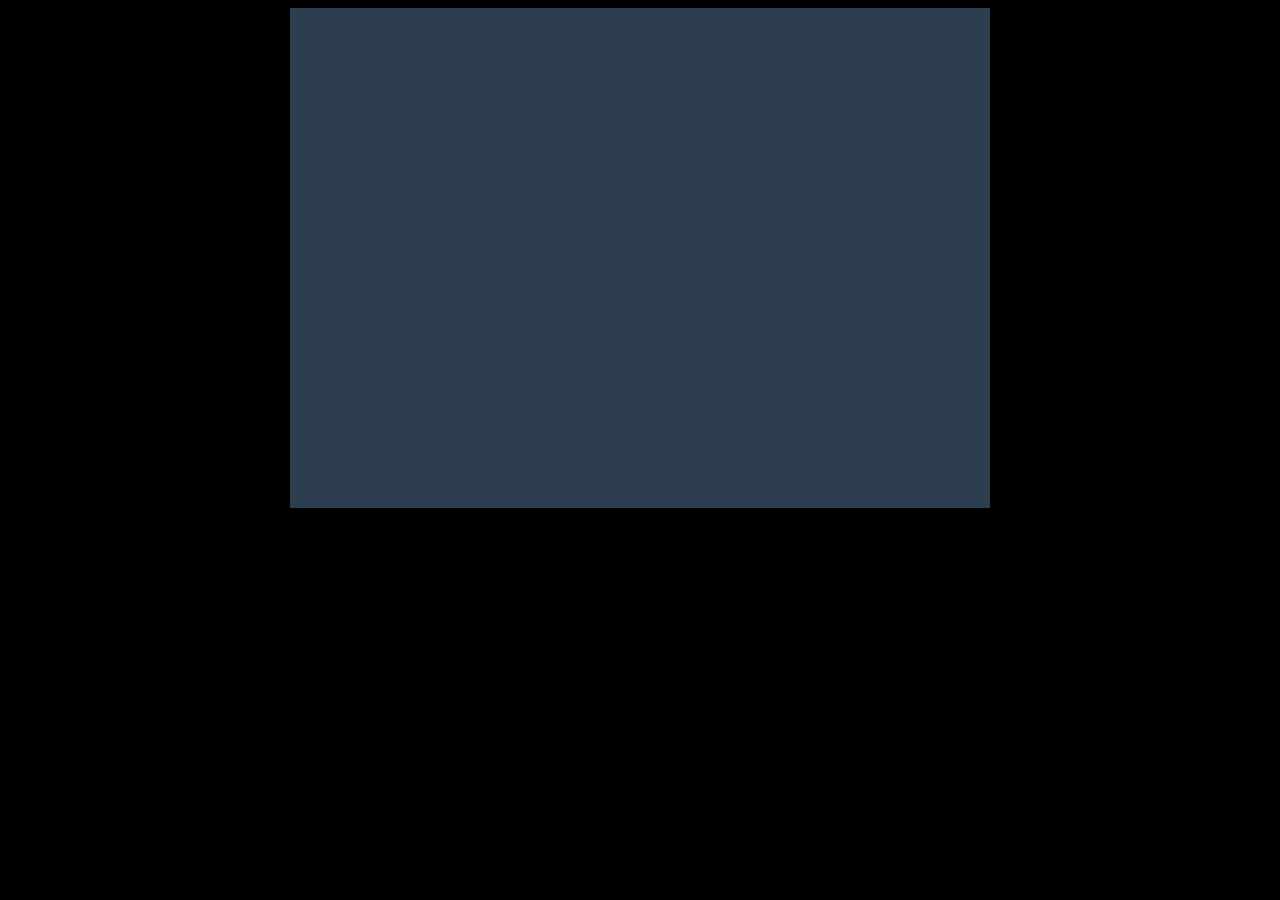
==== Tec_21_06.html @ fc384a1c "jfadjvnsd" ====
<!DOCTYPE html>
<html lang="en">
<head>
    <meta charset="UTF-8">
    <meta name="viewport" content="width=device-width, initial-scale=1.0">
    <link rel="stylesheet" href="Tec_21_06.css">
    <title>Document</title>
</head>
<body>
    <canvas></canvas>
    <img id="ballImage" src="imagens/bolinhawifi.gif" style="display: none;">
    <img id="paddleImage" src="imagens/MicrosoftTeams-image (1).png" style="display: none;">
    <script src="Tec_21_06.js"></script>
</body>
</html>
---- Tec_21_06.css ----
body {
    text-align: center;
    background-color: black;
}
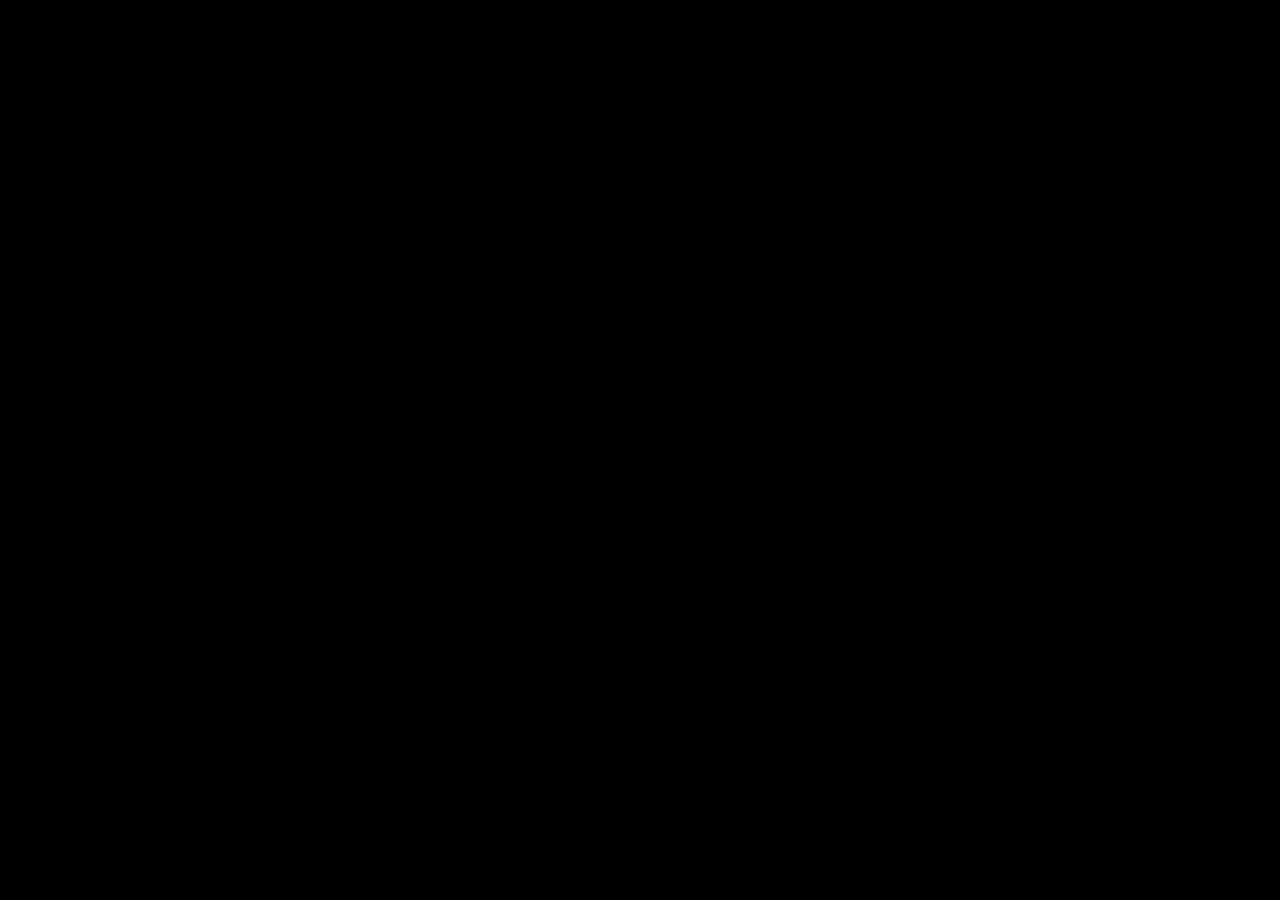
==== commit a58320da: "agora é com o maurício" ====
--- a/Tec_21_06.html
+++ b/Tec_21_06.html
@@ -7,7 +7,7 @@
     <title>Document</title>
 </head>
 <body>
-    <canvas></canvas>
+    <canvas id="pong-canvas"></canvas>
     <img id="ballImage" src="imagens/bolinhawifi.gif" style="display: none;">
     <img id="paddleImage" src="imagens/MicrosoftTeams-image (1).png" style="display: none;">
     <script src="Tec_21_06.js"></script>
--- a/Tec_21_06.css
+++ b/Tec_21_06.css
@@ -1,4 +1,7 @@
 body {
     text-align: center;
     background-color: black;
+}
+canvas{
+    margin-top: -300px;
 }